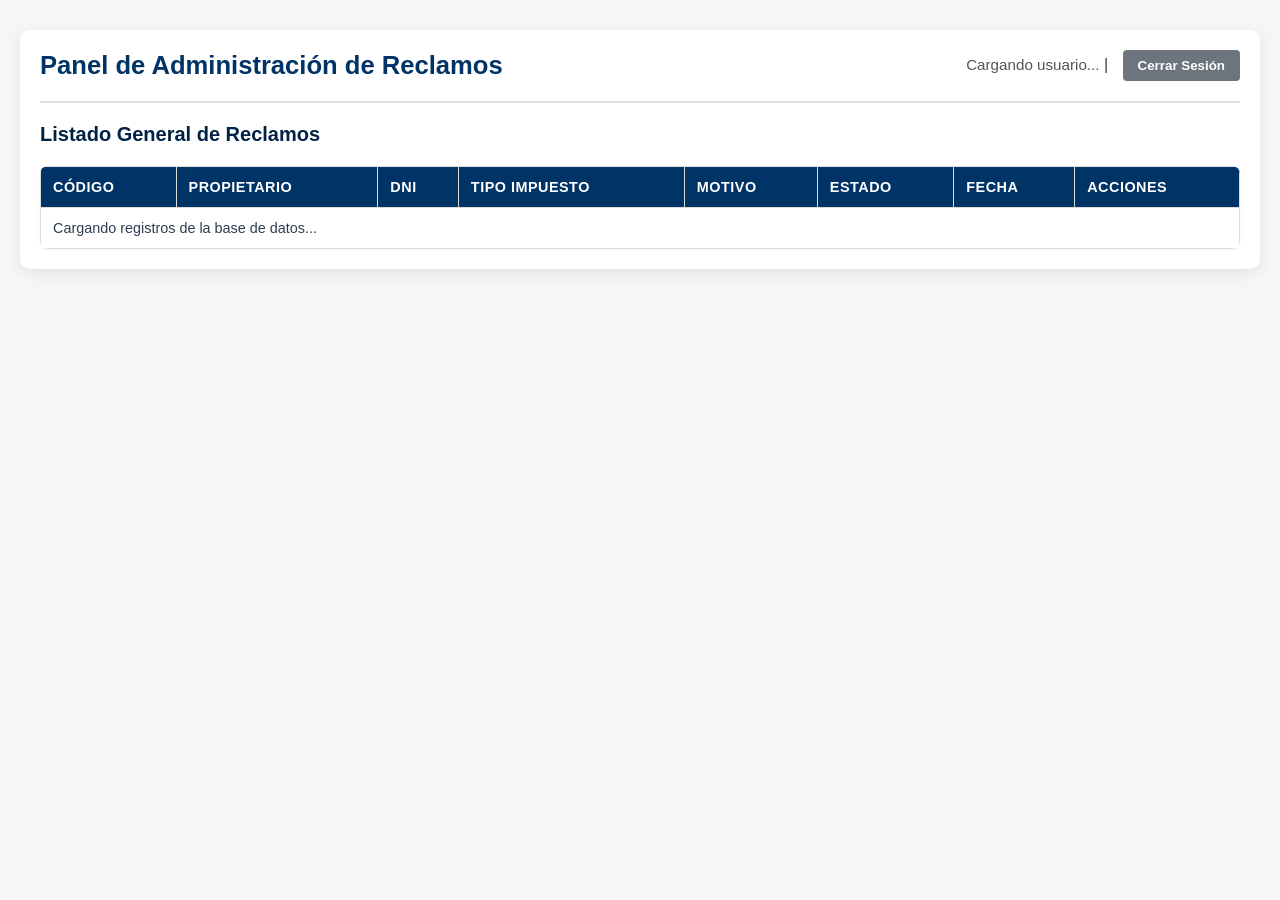
==== panel.html @ f6a35fd5 "Integración módulo Reclamos Tributarios, Tasación y Pasarela de Pagos" ====
<!DOCTYPE html>
<html lang="es">
<head>
    <meta charset="UTF-8">
    <meta name="viewport" content="width=device-width, initial-scale=1.0">
    <title>Panel de Gestión - Reclamos Tributarios</title>
    <link rel="stylesheet" href="css/panel.css">
    <style>
        .panel-container { max-width: 1200px; margin: 30px auto; padding: 20px; }
        .header-panel { display: flex; justify-content: space-between; align-items: center; margin-bottom: 20px; }
        .tabla-reclamos { width: 100%; border-collapse: collapse; margin-top: 20px; background: #fff; }
        .tabla-reclamos th, .tabla-reclamos td { padding: 12px; border: 1px solid #ddd; text-align: left; }
        .tabla-reclamos th { background-color: #003366; color: white; }
        .badge { padding: 4px 8px; border-radius: 4px; font-weight: bold; font-size: 0.85em; }
        .badge-registrado { background-color: #ffeeba; color: #856404; }
        .badge-atendido { background-color: #d4edda; color: #155724; }
        .badge-rechazado { background-color: #f8d7da; color: #721c24; }
        .btn-accion { padding: 6px 10px; margin-right: 5px; cursor: pointer; border: none; border-radius: 3px; }
        .btn-editar { background-color: #ffc107; color: #000; }
        .btn-eliminar { background-color: #dc3545; color: #fff; }
        .btn-logout { background-color: #6c757d; color: white; padding: 8px 15px; border-radius: 4px; cursor: pointer; border: none; }
    </style>
</head>
<body>

    <div class="panel-container">
        <div class="header-panel">
            <h2>Panel de Administración de Reclamos</h2>
            <div>
                <span id="info-usuario">Cargando usuario...</span> | 
                <button id="btn-cerrar-sesion" class="btn-logout">Cerrar Sesión</button>
            </div>
        </div>

        <h3>Listado General de Reclamos</h3>

        <table class="tabla-reclamos">
            <thead>
                <tr>
                    <th>Código</th>
                    <th>Propietario</th>
                    <th>DNI</th>
                    <th>Tipo Impuesto</th>
                    <th>Motivo</th>
                    <th>Estado</th>
                    <th>Fecha</th>
                    <th>Acciones</th>
                </tr>
            </thead>
            <tbody id="tabla-cuerpo">
                <tr>
                    <td colspan="8">Cargando registros de la base de datos...</td>
                </tr>
            </tbody>
        </table>
    </div>

    <script type="module" src="js/panel-vista.js"></script>
</body>
</html>
---- css/panel.css ----
/* ==========================================
   ESTILOS PARA EL PANEL DE GESTIÓN (SAT LIMA)
   ========================================== */

:root {
    --sat-primary: #003366;
    --sat-secondary: #002244;
    --sat-accent: #ffc107;
    --sat-accent-hover: #e0a800;
    --bg-gray: #f4f7f6;
    --text-dark: #2c3e50;
    --border-color: #e0e0e0;
}

body {
    background-color: var(--bg-gray);
    font-family: 'Segoe UI', Tahoma, Geneva, Verdana, sans-serif;
    color: var(--text-dark);
    margin: 0;
    padding: 0;
}

/* Contenedor Principal */
.panel-container {
    max-width: 1200px;
    margin: 40px auto;
    padding: 25px;
    background: #ffffff;
    border-radius: 10px;
    box-shadow: 0 4px 15px rgba(0, 0, 0, 0.08);
}

/* Encabezado del Panel */
.header-panel {
    display: flex;
    justify-content: space-between;
    align-items: center;
    padding-bottom: 20px;
    border-bottom: 2px solid var(--border-color);
    margin-bottom: 25px;
}

.header-panel h2 {
    color: var(--sat-primary);
    margin: 0;
    font-size: 1.6rem;
    font-weight: 700;
}

#info-usuario {
    font-size: 0.95rem;
    color: #555;
}

#info-usuario strong {
    color: var(--sat-primary);
}

/* Botón de Cerrar Sesión */
.btn-logout {
    background-color: #dc3545;
    color: #ffffff;
    padding: 8px 16px;
    border: none;
    border-radius: 5px;
    font-weight: 600;
    cursor: pointer;
    transition: background-color 0.2s ease, transform 0.1s ease;
    margin-left: 10px;
}

.btn-logout:hover {
    background-color: #bd2130;
    transform: translateY(-1px);
}

/* Título de Sección */
.panel-container h3 {
    color: var(--sat-secondary);
    font-size: 1.25rem;
    margin-bottom: 15px;
}

/* Tabla de Reclamos */
.tabla-container {
    overflow-x: auto;
}

.tabla-reclamos {
    width: 100%;
    border-collapse: collapse;
    margin-top: 10px;
    background-color: #ffffff;
    border-radius: 8px;
    overflow: hidden;
    box-shadow: 0 1px 3px rgba(0, 0, 0, 0.05);
}

.tabla-reclamos th, 
.tabla-reclamos td {
    padding: 14px 16px;
    text-align: left;
    font-size: 0.9rem;
    border-bottom: 1px solid var(--border-color);
}

.tabla-reclamos th {
    background-color: var(--sat-primary);
    color: #ffffff;
    font-weight: 600;
    text-transform: uppercase;
    letter-spacing: 0.5px;
}

.tabla-reclamos tbody tr:hover {
    background-color: #f8f9fa;
}

/* Insignias de Estado (Badges) */
.badge {
    display: inline-block;
    padding: 5px 10px;
    border-radius: 12px;
    font-size: 0.75rem;
    font-weight: 700;
    text-align: center;
    letter-spacing: 0.3px;
}

.badge-registrado {
    background-color: #fff3cd;
    color: #856404;
    border: 1px solid #ffeeba;
}

.badge-atendido {
    background-color: #d4edda;
    color: #155724;
    border: 1px solid #c3e6cb;
}

.badge-rechazado {
    background-color: #f8d7da;
    color: #721c24;
    border: 1px solid #f5c6cb;
}

/* Botones de Acción en la Tabla */
.btn-accion {
    padding: 6px 12px;
    font-size: 0.82rem;
    font-weight: 600;
    border-radius: 4px;
    cursor: pointer;
    border: none;
    transition: all 0.2s ease;
    display: inline-flex;
    align-items: center;
    gap: 4px;
}

.btn-editar {
    background-color: var(--sat-accent);
    color: #212529;
}

.btn-editar:hover {
    background-color: var(--sat-accent-hover);
}

.btn-eliminar {
    background-color: #6c757d;
    color: #ffffff;
}

.btn-eliminar:hover {
    background-color: #495057;
}

/* Ajuste Responsivo para Dispositivos Móviles */
@media (max-width: 768px) {
    .header-panel {
        flex-direction: column;
        align-items: flex-start;
        gap: 15px;
    }
    
    .panel-container {
        margin: 15px;
        padding: 15px;
    }
}
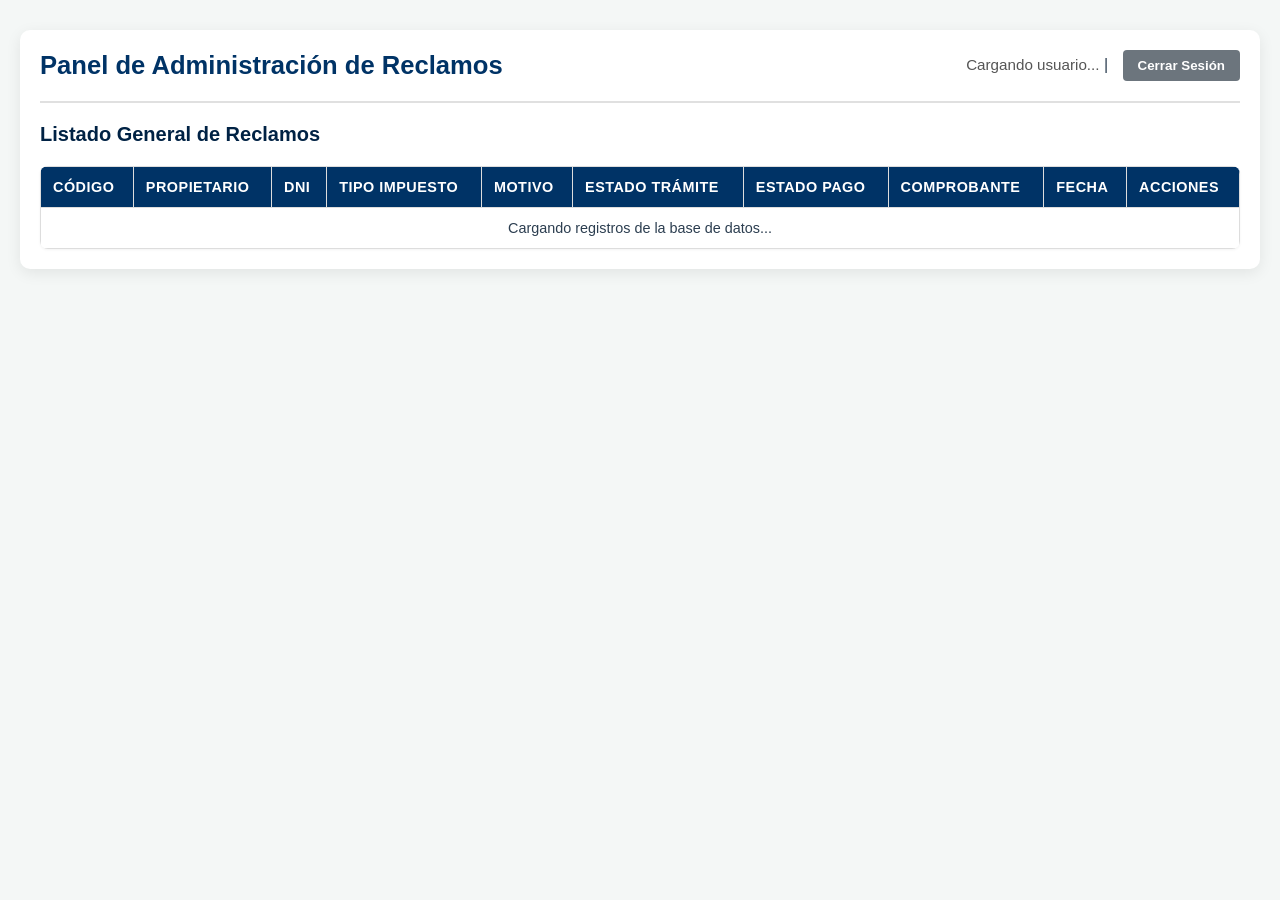
==== commit d14d8aea: "Fix: correccion de tabla con 8 columnas, despliegue de comprobante y boton editar en index, y mejora" ====
--- a/panel.html
+++ b/panel.html
@@ -15,6 +15,10 @@
         .badge-registrado { background-color: #ffeeba; color: #856404; }
         .badge-atendido { background-color: #d4edda; color: #155724; }
         .badge-rechazado { background-color: #f8d7da; color: #721c24; }
+        /* Badges de Estado de Pago */
+        .badge-pago { padding: 4px 8px; border-radius: 4px; font-weight: bold; font-size: 0.85em; display: inline-block; }
+        .badge-pendiente { background-color: #fff3cd; color: #856404; border: 1px solid #ffeeba; }
+        .badge-pagado { background-color: #d4edda; color: #155724; border: 1px solid #c3e6cb; }
         .btn-accion { padding: 6px 10px; margin-right: 5px; cursor: pointer; border: none; border-radius: 3px; }
         .btn-editar { background-color: #ffc107; color: #000; }
         .btn-eliminar { background-color: #dc3545; color: #fff; }
@@ -42,14 +46,16 @@
                     <th>DNI</th>
                     <th>Tipo Impuesto</th>
                     <th>Motivo</th>
-                    <th>Estado</th>
+                    <th>Estado Trámite</th>
+                    <th>Estado Pago</th>
+                    <th>Comprobante</th>
                     <th>Fecha</th>
                     <th>Acciones</th>
                 </tr>
             </thead>
             <tbody id="tabla-cuerpo">
                 <tr>
-                    <td colspan="8">Cargando registros de la base de datos...</td>
+                    <td colspan="10" style="text-align: center;">Cargando registros de la base de datos...</td>
                 </tr>
             </tbody>
         </table>
--- a/css/panel.css
+++ b/css/panel.css
@@ -189,4 +189,43 @@
         margin: 15px;
         padding: 15px;
     }
+}
+
+/* =========================================================
+   ANIMACIONES Y MEJORAS EN PANEL DE EMPLEADOS
+   ========================================================= */
+
+/* Entrada fluida de filas al refrescar cada 15 segundos */
+#tabla-cuerpo tr {
+    animation: fadeInRow 0.3s ease-out forwards;
+}
+
+/* Efectos en botones de acción */
+.btn-accion {
+    transition: transform 0.15s ease, box-shadow 0.2s ease !important;
+}
+
+.btn-editar:hover {
+    transform: translateY(-1px);
+    box-shadow: 0 3px 8px rgba(255, 193, 7, 0.3) !important;
+}
+
+.btn-eliminar:hover {
+    transform: translateY(-1px);
+    box-shadow: 0 3px 8px rgba(220, 53, 69, 0.3) !important;
+}
+
+.btn-accion:active {
+    transform: scale(0.95);
+}
+
+/* Respiración sutil en badge PENDIENTE */
+@keyframes pulseWarning {
+    0% { box-shadow: 0 0 0 0 rgba(255, 193, 7, 0.4); }
+    70% { box-shadow: 0 0 0 6px rgba(255, 193, 7, 0); }
+    100% { box-shadow: 0 0 0 0 rgba(255, 193, 7, 0); }
+}
+
+.badge-pendiente {
+    animation: pulseWarning 2.5s infinite;
 }
